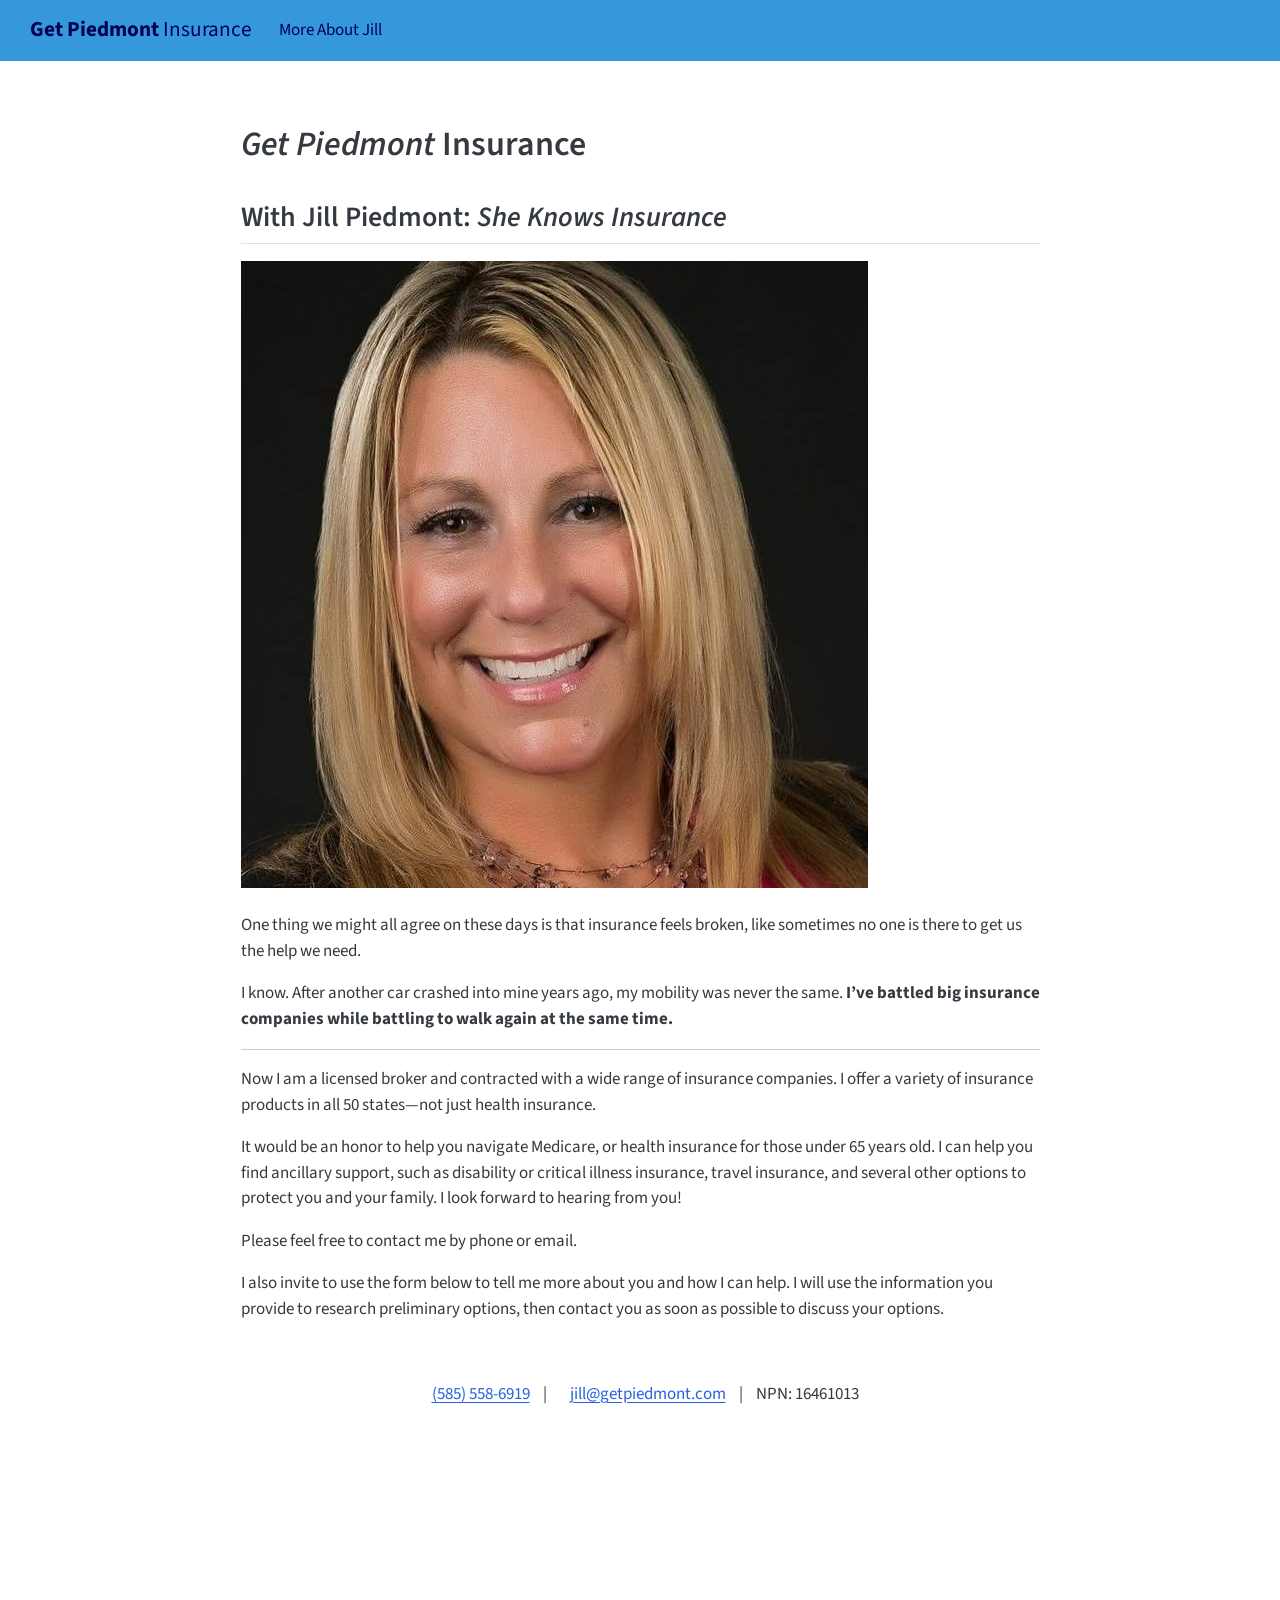
==== index.html @ 1cf902fd "Built site for gh-pages" ====
<!DOCTYPE html>
<html xmlns="http://www.w3.org/1999/xhtml" lang="en" xml:lang="en"><head>

<meta charset="utf-8">
<meta name="generator" content="quarto-1.9.36">

<meta name="viewport" content="width=device-width, initial-scale=1.0, user-scalable=yes">


<title>Get Piedmont Insurance</title>
<style>
/* Default styles provided by pandoc.
** See https://pandoc.org/MANUAL.html#variables-for-html for config info.
*/
code{white-space: pre-wrap;}
span.smallcaps{font-variant: small-caps;}
div.columns{display: flex; gap: min(4vw, 1.5em);}
div.column{flex: auto; overflow-x: auto;}
div.hanging-indent{margin-left: 1.5em; text-indent: -1.5em;}
ul.task-list{list-style: none;}
ul.task-list li input[type="checkbox"] {
  width: 0.8em;
  margin: 0 0.8em 0.2em -1em; /* quarto-specific, see https://github.com/quarto-dev/quarto-cli/issues/4556 */ 
  vertical-align: middle;
}
</style>


<script src="site_libs/quarto-nav/quarto-nav.js"></script>
<script src="site_libs/quarto-nav/headroom.min.js"></script>
<script src="site_libs/clipboard/clipboard.min.js"></script>
<script src="site_libs/quarto-html/quarto.js" type="module"></script>
<script src="site_libs/quarto-html/tabsets/tabsets.js" type="module"></script>
<script src="site_libs/quarto-html/popper.min.js"></script>
<script src="site_libs/quarto-html/tippy.umd.min.js"></script>
<script src="site_libs/quarto-html/anchor.min.js"></script>
<link href="site_libs/quarto-html/tippy.css" rel="stylesheet">
<link href="site_libs/quarto-html/quarto-syntax-highlighting-845c23b38eaddc0f92fda52bfe77a8c8.css" rel="stylesheet" id="quarto-text-highlighting-styles">
<script src="site_libs/bootstrap/bootstrap.min.js"></script>
<link href="site_libs/bootstrap/bootstrap-icons.css" rel="stylesheet">
<link href="site_libs/bootstrap/bootstrap-940954ac4f0641a4bbf3af99f17eb80d.min.css" rel="stylesheet" append-hash="true" id="quarto-bootstrap" data-mode="light">
<script id="quarto-search-options" type="application/json">{
  "language": {
    "search-no-results-text": "No results",
    "search-matching-documents-text": "matching documents",
    "search-copy-link-title": "Copy link to search",
    "search-hide-matches-text": "Hide additional matches",
    "search-more-match-text": "more match in this document",
    "search-more-matches-text": "more matches in this document",
    "search-clear-button-title": "Clear",
    "search-text-placeholder": "",
    "search-detached-cancel-button-title": "Cancel",
    "search-submit-button-title": "Submit",
    "search-label": "Search"
  }
}</script>


<link rel="stylesheet" href="styles.scss">
</head>

<body class="nav-fixed fullcontent quarto-light">

<div id="quarto-search-results"></div>
  <header id="quarto-header" class="headroom fixed-top">
    <nav class="navbar navbar-expand-lg " data-bs-theme="dark">
      <div class="navbar-container container-fluid">
      <div class="navbar-brand-container mx-auto">
    <a class="navbar-brand" href="./index.html">
    <span class="navbar-title"><b>Get Piedmont</b> Insurance</span>
    </a>
  </div>
          <button class="navbar-toggler" type="button" data-bs-toggle="collapse" data-bs-target="#navbarCollapse" aria-controls="navbarCollapse" role="menu" aria-expanded="false" aria-label="Toggle navigation" onclick="if (window.quartoToggleHeadroom) { window.quartoToggleHeadroom(); }">
  <span class="navbar-toggler-icon"></span>
</button>
          <div class="collapse navbar-collapse" id="navbarCollapse">
            <ul class="navbar-nav navbar-nav-scroll me-auto">
  <li class="nav-item">
    <a class="nav-link" href="./about.html"> 
<span class="menu-text">More About Jill</span></a>
  </li>  
</ul>
          </div> <!-- /navcollapse -->
            <div class="quarto-navbar-tools">
</div>
      </div> <!-- /container-fluid -->
    </nav>
</header>
<!-- content -->
<div id="quarto-content" class="quarto-container page-columns page-rows-contents page-layout-article page-navbar">
<!-- sidebar -->
<!-- margin-sidebar -->
    
<!-- main -->
<main class="content" id="quarto-document-content"><header id="title-block-header" class="quarto-title-block"></header>




<section id="get-piedmont-insurance" class="level1">
<h1><em>Get Piedmont</em> Insurance</h1>
<section id="subtitle" class="level2">
<h2 class="anchored" data-anchor-id="subtitle">With Jill Piedmont: <em>She Knows Insurance</em></h2>
<div class="circle-container">
<img src="images/jill.jpg" alt="Jill Piedmont Derleth">
</div>
<p style="margin-top: 1.25em; margin-bottom: 1.5em;">
</p><p>One thing we might all agree on these days is that insurance feels broken, like sometimes no one is there to get us the help we need.</p>
I know. After another car crashed into mine years ago, my mobility was never the same. <strong>I’ve battled big insurance companies while battling to walk again at the same time.</strong>
<p></p>
<hr>
<p>Now I am a licensed broker and contracted with a wide range of insurance companies. I offer a variety of insurance products in all 50 states—not just health insurance.</p>
<p>It would be an honor to help you navigate Medicare, or health insurance for those under 65 years old. I can help you find ancillary support, such as disability or critical illness insurance, travel insurance, and several other options to protect you and your family. I look forward to hearing from you!</p>
<p>Please feel free to contact me by phone or email.</p>
<p>I also invite to use the form below to tell me more about you and how I can help. I will use the information you provide to research preliminary options, then contact you as soon as possible to discuss your options.</p>
<p><br></p>
<p style="text-align: center">
<!--; font-size: 0.95rem;"> -->
<i title="Phone" class="fa-solid fa-phone"></i> <span style="margin-right: 10px;"></span> <a href="tel:+15855586919">(585) 558-6919</a> <span style="margin-right: 10px;"></span>|<span style="margin-right: 10px;"></span> <i title="Email" class="fa-solid fa-envelope"> <span style="margin-right: 10px;"></span> </i> <a href="mailto:jill@getpiedmont.com">jill@getpiedmont.com</a> <span style="margin-right: 10px;"></span>|<span style="margin-right: 10px;"></span> NPN: 16461013
</p>
<p><br></p>
<!-- GOOGLE FORM HERE!!!! -->
<iframe src="https://docs.google.com/forms/d/e/1FAIpQLSeXGgfIGxfxbbvX0NgqIiCvu-ggiUP18GAKP_W6N9-AdZB9Bw/viewform?embedded=true" width="640" height="3203" frameborder="0" marginheight="0" marginwidth="0">
Loading…
</iframe>


</section>
</section>

</main> <!-- /main -->
<script id="quarto-html-after-body" type="application/javascript">
  window.document.addEventListener("DOMContentLoaded", function (event) {
    const icon = "";
    const anchorJS = new window.AnchorJS();
    anchorJS.options = {
      placement: 'right',
      icon: icon
    };
    anchorJS.add('.anchored');
    const isCodeAnnotation = (el) => {
      for (const clz of el.classList) {
        if (clz.startsWith('code-annotation-')) {                     
          return true;
        }
      }
      return false;
    }
    const onCopySuccess = function(e) {
      // button target
      const button = e.trigger;
      // don't keep focus
      button.blur();
      // flash "checked"
      button.classList.add('code-copy-button-checked');
      var currentTitle = button.getAttribute("title");
      button.setAttribute("title", "Copied!");
      let tooltip;
      if (window.bootstrap) {
        button.setAttribute("data-bs-toggle", "tooltip");
        button.setAttribute("data-bs-placement", "left");
        button.setAttribute("data-bs-title", "Copied!");
        tooltip = new bootstrap.Tooltip(button, 
          { trigger: "manual", 
            customClass: "code-copy-button-tooltip",
            offset: [0, -8]});
        tooltip.show();    
      }
      setTimeout(function() {
        if (tooltip) {
          tooltip.hide();
          button.removeAttribute("data-bs-title");
          button.removeAttribute("data-bs-toggle");
          button.removeAttribute("data-bs-placement");
        }
        button.setAttribute("title", currentTitle);
        button.classList.remove('code-copy-button-checked');
      }, 1000);
      // clear code selection
      e.clearSelection();
    }
    const getTextToCopy = function(trigger) {
      const outerScaffold = trigger.parentElement.cloneNode(true);
      const codeEl = outerScaffold.querySelector('code');
      for (const childEl of codeEl.children) {
        if (isCodeAnnotation(childEl)) {
          childEl.remove();
        }
      }
      return codeEl.innerText;
    }
    const clipboard = new window.ClipboardJS('.code-copy-button:not([data-in-quarto-modal])', {
      text: getTextToCopy
    });
    clipboard.on('success', onCopySuccess);
    if (window.document.getElementById('quarto-embedded-source-code-modal')) {
      const clipboardModal = new window.ClipboardJS('.code-copy-button[data-in-quarto-modal]', {
        text: getTextToCopy,
        container: window.document.getElementById('quarto-embedded-source-code-modal')
      });
      clipboardModal.on('success', onCopySuccess);
    }
      var localhostRegex = new RegExp(/^(?:http|https):\/\/localhost\:?[0-9]*\//);
      var mailtoRegex = new RegExp(/^mailto:/);
        var filterRegex = new RegExp('/' + window.location.host + '/');
      var isInternal = (href) => {
          return filterRegex.test(href) || localhostRegex.test(href) || mailtoRegex.test(href);
      }
      // Inspect non-navigation links and adorn them if external
     var links = window.document.querySelectorAll('a[href]:not(.nav-link):not(.navbar-brand):not(.toc-action):not(.sidebar-link):not(.sidebar-item-toggle):not(.pagination-link):not(.no-external):not([aria-hidden]):not(.dropdown-item):not(.quarto-navigation-tool):not(.about-link)');
      for (var i=0; i<links.length; i++) {
        const link = links[i];
        if (!isInternal(link.href)) {
          // undo the damage that might have been done by quarto-nav.js in the case of
          // links that we want to consider external
          if (link.dataset.originalHref !== undefined) {
            link.href = link.dataset.originalHref;
          }
        }
      }
    function tippyHover(el, contentFn, onTriggerFn, onUntriggerFn) {
      const config = {
        allowHTML: true,
        maxWidth: 500,
        delay: 100,
        arrow: false,
        appendTo: function(el) {
            return el.parentElement;
        },
        interactive: true,
        interactiveBorder: 10,
        theme: 'quarto',
        placement: 'bottom-start',
      };
      if (contentFn) {
        config.content = contentFn;
      }
      if (onTriggerFn) {
        config.onTrigger = onTriggerFn;
      }
      if (onUntriggerFn) {
        config.onUntrigger = onUntriggerFn;
      }
      window.tippy(el, config); 
    }
    const noterefs = window.document.querySelectorAll('a[role="doc-noteref"]');
    for (var i=0; i<noterefs.length; i++) {
      const ref = noterefs[i];
      tippyHover(ref, function() {
        // use id or data attribute instead here
        let href = ref.getAttribute('data-footnote-href') || ref.getAttribute('href');
        try { href = new URL(href).hash; } catch {}
        const id = href.replace(/^#\/?/, "");
        const note = window.document.getElementById(id);
        if (note) {
          return note.innerHTML;
        } else {
          return "";
        }
      });
    }
    const xrefs = window.document.querySelectorAll('a.quarto-xref');
    const processXRef = (id, note) => {
      // Strip column container classes
      const stripColumnClz = (el) => {
        el.classList.remove("page-full", "page-columns");
        if (el.children) {
          for (const child of el.children) {
            stripColumnClz(child);
          }
        }
      }
      stripColumnClz(note)
      if (id === null || id.startsWith('sec-')) {
        // Special case sections, only their first couple elements
        const container = document.createElement("div");
        if (note.children && note.children.length > 2) {
          container.appendChild(note.children[0].cloneNode(true));
          for (let i = 1; i < note.children.length; i++) {
            const child = note.children[i];
            if (child.tagName === "P" && child.innerText === "") {
              continue;
            } else {
              container.appendChild(child.cloneNode(true));
              break;
            }
          }
          if (window.Quarto?.typesetMath) {
            window.Quarto.typesetMath(container);
          }
          return container.innerHTML
        } else {
          if (window.Quarto?.typesetMath) {
            window.Quarto.typesetMath(note);
          }
          return note.innerHTML;
        }
      } else {
        // Remove any anchor links if they are present
        const anchorLink = note.querySelector('a.anchorjs-link');
        if (anchorLink) {
          anchorLink.remove();
        }
        if (window.Quarto?.typesetMath) {
          window.Quarto.typesetMath(note);
        }
        if (note.classList.contains("callout")) {
          return note.outerHTML;
        } else {
          return note.innerHTML;
        }
      }
    }
    for (var i=0; i<xrefs.length; i++) {
      const xref = xrefs[i];
      tippyHover(xref, undefined, function(instance) {
        instance.disable();
        let url = xref.getAttribute('href');
        let hash = undefined; 
        if (url.startsWith('#')) {
          hash = url;
        } else {
          try { hash = new URL(url).hash; } catch {}
        }
        if (hash) {
          const id = hash.replace(/^#\/?/, "");
          const note = window.document.getElementById(id);
          if (note !== null) {
            try {
              const html = processXRef(id, note.cloneNode(true));
              instance.setContent(html);
            } finally {
              instance.enable();
              instance.show();
            }
          } else {
            // See if we can fetch this
            fetch(url.split('#')[0])
            .then(res => res.text())
            .then(html => {
              const parser = new DOMParser();
              const htmlDoc = parser.parseFromString(html, "text/html");
              const note = htmlDoc.getElementById(id);
              if (note !== null) {
                const html = processXRef(id, note);
                instance.setContent(html);
              } 
            }).finally(() => {
              instance.enable();
              instance.show();
            });
          }
        } else {
          // See if we can fetch a full url (with no hash to target)
          // This is a special case and we should probably do some content thinning / targeting
          fetch(url)
          .then(res => res.text())
          .then(html => {
            const parser = new DOMParser();
            const htmlDoc = parser.parseFromString(html, "text/html");
            const note = htmlDoc.querySelector('main.content');
            if (note !== null) {
              // This should only happen for chapter cross references
              // (since there is no id in the URL)
              // remove the first header
              if (note.children.length > 0 && note.children[0].tagName === "HEADER") {
                note.children[0].remove();
              }
              const html = processXRef(null, note);
              instance.setContent(html);
            } 
          }).finally(() => {
            instance.enable();
            instance.show();
          });
        }
      }, function(instance) {
      });
    }
        let selectedAnnoteEl;
        const selectorForAnnotation = ( cell, annotation) => {
          let cellAttr = 'data-code-cell="' + cell + '"';
          let lineAttr = 'data-code-annotation="' +  annotation + '"';
          const selector = 'span[' + cellAttr + '][' + lineAttr + ']';
          return selector;
        }
        const selectCodeLines = (annoteEl) => {
          const doc = window.document;
          const targetCell = annoteEl.getAttribute("data-target-cell");
          const targetAnnotation = annoteEl.getAttribute("data-target-annotation");
          const annoteSpan = window.document.querySelector(selectorForAnnotation(targetCell, targetAnnotation));
          const lines = annoteSpan.getAttribute("data-code-lines").split(",");
          const lineIds = lines.map((line) => {
            return targetCell + "-" + line;
          })
          let top = null;
          let height = null;
          let parent = null;
          if (lineIds.length > 0) {
              //compute the position of the single el (top and bottom and make a div)
              const el = window.document.getElementById(lineIds[0]);
              top = el.offsetTop;
              height = el.offsetHeight;
              parent = el.parentElement.parentElement;
            if (lineIds.length > 1) {
              const lastEl = window.document.getElementById(lineIds[lineIds.length - 1]);
              const bottom = lastEl.offsetTop + lastEl.offsetHeight;
              height = bottom - top;
            }
            if (top !== null && height !== null && parent !== null) {
              // cook up a div (if necessary) and position it 
              let div = window.document.getElementById("code-annotation-line-highlight");
              if (div === null) {
                div = window.document.createElement("div");
                div.setAttribute("id", "code-annotation-line-highlight");
                div.style.position = 'absolute';
                parent.appendChild(div);
              }
              div.style.top = top - 2 + "px";
              div.style.height = height + 4 + "px";
              div.style.left = 0;
              let gutterDiv = window.document.getElementById("code-annotation-line-highlight-gutter");
              if (gutterDiv === null) {
                gutterDiv = window.document.createElement("div");
                gutterDiv.setAttribute("id", "code-annotation-line-highlight-gutter");
                gutterDiv.style.position = 'absolute';
                const codeCell = window.document.getElementById(targetCell);
                const gutter = codeCell.querySelector('.code-annotation-gutter');
                gutter.appendChild(gutterDiv);
              }
              gutterDiv.style.top = top - 2 + "px";
              gutterDiv.style.height = height + 4 + "px";
            }
            selectedAnnoteEl = annoteEl;
          }
        };
        const unselectCodeLines = () => {
          const elementsIds = ["code-annotation-line-highlight", "code-annotation-line-highlight-gutter"];
          elementsIds.forEach((elId) => {
            const div = window.document.getElementById(elId);
            if (div) {
              div.remove();
            }
          });
          selectedAnnoteEl = undefined;
        };
          // Handle positioning of the toggle
      window.addEventListener(
        "resize",
        throttle(() => {
          elRect = undefined;
          if (selectedAnnoteEl) {
            selectCodeLines(selectedAnnoteEl);
          }
        }, 10)
      );
      function throttle(fn, ms) {
      let throttle = false;
      let timer;
        return (...args) => {
          if(!throttle) { // first call gets through
              fn.apply(this, args);
              throttle = true;
          } else { // all the others get throttled
              if(timer) clearTimeout(timer); // cancel #2
              timer = setTimeout(() => {
                fn.apply(this, args);
                timer = throttle = false;
              }, ms);
          }
        };
      }
        // Attach click handler to the DT
        const annoteDls = window.document.querySelectorAll('dt[data-target-cell]');
        for (const annoteDlNode of annoteDls) {
          annoteDlNode.addEventListener('click', (event) => {
            const clickedEl = event.target;
            if (clickedEl !== selectedAnnoteEl) {
              unselectCodeLines();
              const activeEl = window.document.querySelector('dt[data-target-cell].code-annotation-active');
              if (activeEl) {
                activeEl.classList.remove('code-annotation-active');
              }
              selectCodeLines(clickedEl);
              clickedEl.classList.add('code-annotation-active');
            } else {
              // Unselect the line
              unselectCodeLines();
              clickedEl.classList.remove('code-annotation-active');
            }
          });
        }
    const findCites = (el) => {
      const parentEl = el.parentElement;
      if (parentEl) {
        const cites = parentEl.dataset.cites;
        if (cites) {
          return {
            el,
            cites: cites.split(' ')
          };
        } else {
          return findCites(el.parentElement)
        }
      } else {
        return undefined;
      }
    };
    var bibliorefs = window.document.querySelectorAll('a[role="doc-biblioref"]');
    for (var i=0; i<bibliorefs.length; i++) {
      const ref = bibliorefs[i];
      const citeInfo = findCites(ref);
      if (citeInfo) {
        tippyHover(citeInfo.el, function() {
          var popup = window.document.createElement('div');
          citeInfo.cites.forEach(function(cite) {
            var citeDiv = window.document.createElement('div');
            citeDiv.classList.add('hanging-indent');
            citeDiv.classList.add('csl-entry');
            var biblioDiv = window.document.getElementById('ref-' + cite);
            if (biblioDiv) {
              citeDiv.innerHTML = biblioDiv.innerHTML;
            }
            popup.appendChild(citeDiv);
          });
          return popup.innerHTML;
        });
      }
    }
  });
  </script>
</div> <!-- /content -->




</body></html>
---- site_libs/quarto-html/tippy.css ----
.tippy-box[data-animation=fade][data-state=hidden]{opacity:0}[data-tippy-root]{max-width:calc(100vw - 10px)}.tippy-box{position:relative;background-color:#333;color:#fff;border-radius:4px;font-size:14px;line-height:1.4;white-space:normal;outline:0;transition-property:transform,visibility,opacity}.tippy-box[data-placement^=top]>.tippy-arrow{bottom:0}.tippy-box[data-placement^=top]>.tippy-arrow:before{bottom:-7px;left:0;border-width:8px 8px 0;border-top-color:initial;transform-origin:center top}.tippy-box[data-placement^=bottom]>.tippy-arrow{top:0}.tippy-box[data-placement^=bottom]>.tippy-arrow:before{top:-7px;left:0;border-width:0 8px 8px;border-bottom-color:initial;transform-origin:center bottom}.tippy-box[data-placement^=left]>.tippy-arrow{right:0}.tippy-box[data-placement^=left]>.tippy-arrow:before{border-width:8px 0 8px 8px;border-left-color:initial;right:-7px;transform-origin:center left}.tippy-box[data-placement^=right]>.tippy-arrow{left:0}.tippy-box[data-placement^=right]>.tippy-arrow:before{left:-7px;border-width:8px 8px 8px 0;border-right-color:initial;transform-origin:center right}.tippy-box[data-inertia][data-state=visible]{transition-timing-function:cubic-bezier(.54,1.5,.38,1.11)}.tippy-arrow{width:16px;height:16px;color:#333}.tippy-arrow:before{content:"";position:absolute;border-color:transparent;border-style:solid}.tippy-content{position:relative;padding:5px 9px;z-index:1}
---- site_libs/quarto-html/quarto-syntax-highlighting-845c23b38eaddc0f92fda52bfe77a8c8.css ----
/* quarto syntax highlight colors */
:root {
  --quarto-hl-ot-color: #003B4F;
  --quarto-hl-at-color: #657422;
  --quarto-hl-ss-color: #20794D;
  --quarto-hl-an-color: #5E5E5E;
  --quarto-hl-fu-color: #4758AB;
  --quarto-hl-st-color: #20794D;
  --quarto-hl-cf-color: #003B4F;
  --quarto-hl-op-color: #5E5E5E;
  --quarto-hl-er-color: #AD0000;
  --quarto-hl-bn-color: #AD0000;
  --quarto-hl-al-color: #AD0000;
  --quarto-hl-va-color: #111111;
  --quarto-hl-bu-color: inherit;
  --quarto-hl-ex-color: inherit;
  --quarto-hl-pp-color: #AD0000;
  --quarto-hl-in-color: #5E5E5E;
  --quarto-hl-vs-color: #20794D;
  --quarto-hl-wa-color: #5E5E5E;
  --quarto-hl-do-color: #5E5E5E;
  --quarto-hl-im-color: #00769E;
  --quarto-hl-ch-color: #20794D;
  --quarto-hl-dt-color: #AD0000;
  --quarto-hl-fl-color: #AD0000;
  --quarto-hl-co-color: #5E5E5E;
  --quarto-hl-cv-color: #5E5E5E;
  --quarto-hl-cn-color: #8f5902;
  --quarto-hl-sc-color: #5E5E5E;
  --quarto-hl-dv-color: #AD0000;
  --quarto-hl-kw-color: #003B4F;
}

/* other quarto variables */
:root {
  --quarto-font-monospace: SFMono-Regular, Menlo, Monaco, Consolas, "Liberation Mono", "Courier New", monospace;
}

/* syntax highlight based on Pandoc's rules */
pre > code.sourceCode > span {
  color: #003B4F;
}

code.sourceCode > span {
  color: #003B4F;
}

div.sourceCode,
div.sourceCode pre.sourceCode {
  color: #003B4F;
}

/* Normal */
code span {
  color: #003B4F;
}

/* Alert */
code span.al {
  color: #AD0000;
  font-style: inherit;
}

/* Annotation */
code span.an {
  color: #5E5E5E;
  font-style: inherit;
}

/* Attribute */
code span.at {
  color: #657422;
  font-style: inherit;
}

/* BaseN */
code span.bn {
  color: #AD0000;
  font-style: inherit;
}

/* BuiltIn */
code span.bu {
  font-style: inherit;
}

/* ControlFlow */
code span.cf {
  color: #003B4F;
  font-weight: bold;
  font-style: inherit;
}

/* Char */
code span.ch {
  color: #20794D;
  font-style: inherit;
}

/* Constant */
code span.cn {
  color: #8f5902;
  font-style: inherit;
}

/* Comment */
code span.co {
  color: #5E5E5E;
  font-style: inherit;
}

/* CommentVar */
code span.cv {
  color: #5E5E5E;
  font-style: italic;
}

/* Documentation */
code span.do {
  color: #5E5E5E;
  font-style: italic;
}

/* DataType */
code span.dt {
  color: #AD0000;
  font-style: inherit;
}

/* DecVal */
code span.dv {
  color: #AD0000;
  font-style: inherit;
}

/* Error */
code span.er {
  color: #AD0000;
  font-style: inherit;
}

/* Extension */
code span.ex {
  font-style: inherit;
}

/* Float */
code span.fl {
  color: #AD0000;
  font-style: inherit;
}

/* Function */
code span.fu {
  color: #4758AB;
  font-style: inherit;
}

/* Import */
code span.im {
  color: #00769E;
  font-style: inherit;
}

/* Information */
code span.in {
  color: #5E5E5E;
  font-style: inherit;
}

/* Keyword */
code span.kw {
  color: #003B4F;
  font-weight: bold;
  font-style: inherit;
}

/* Operator */
code span.op {
  color: #5E5E5E;
  font-style: inherit;
}

/* Other */
code span.ot {
  color: #003B4F;
  font-style: inherit;
}

/* Preprocessor */
code span.pp {
  color: #AD0000;
  font-style: inherit;
}

/* SpecialChar */
code span.sc {
  color: #5E5E5E;
  font-style: inherit;
}

/* SpecialString */
code span.ss {
  color: #20794D;
  font-style: inherit;
}

/* String */
code span.st {
  color: #20794D;
  font-style: inherit;
}

/* Variable */
code span.va {
  color: #111111;
  font-style: inherit;
}

/* VerbatimString */
code span.vs {
  color: #20794D;
  font-style: inherit;
}

/* Warning */
code span.wa {
  color: #5E5E5E;
  font-style: italic;
}

.prevent-inlining {
  content: "</";
}

/*# sourceMappingURL=ac89f0bb514bba72461919f78549e31c.css.map */
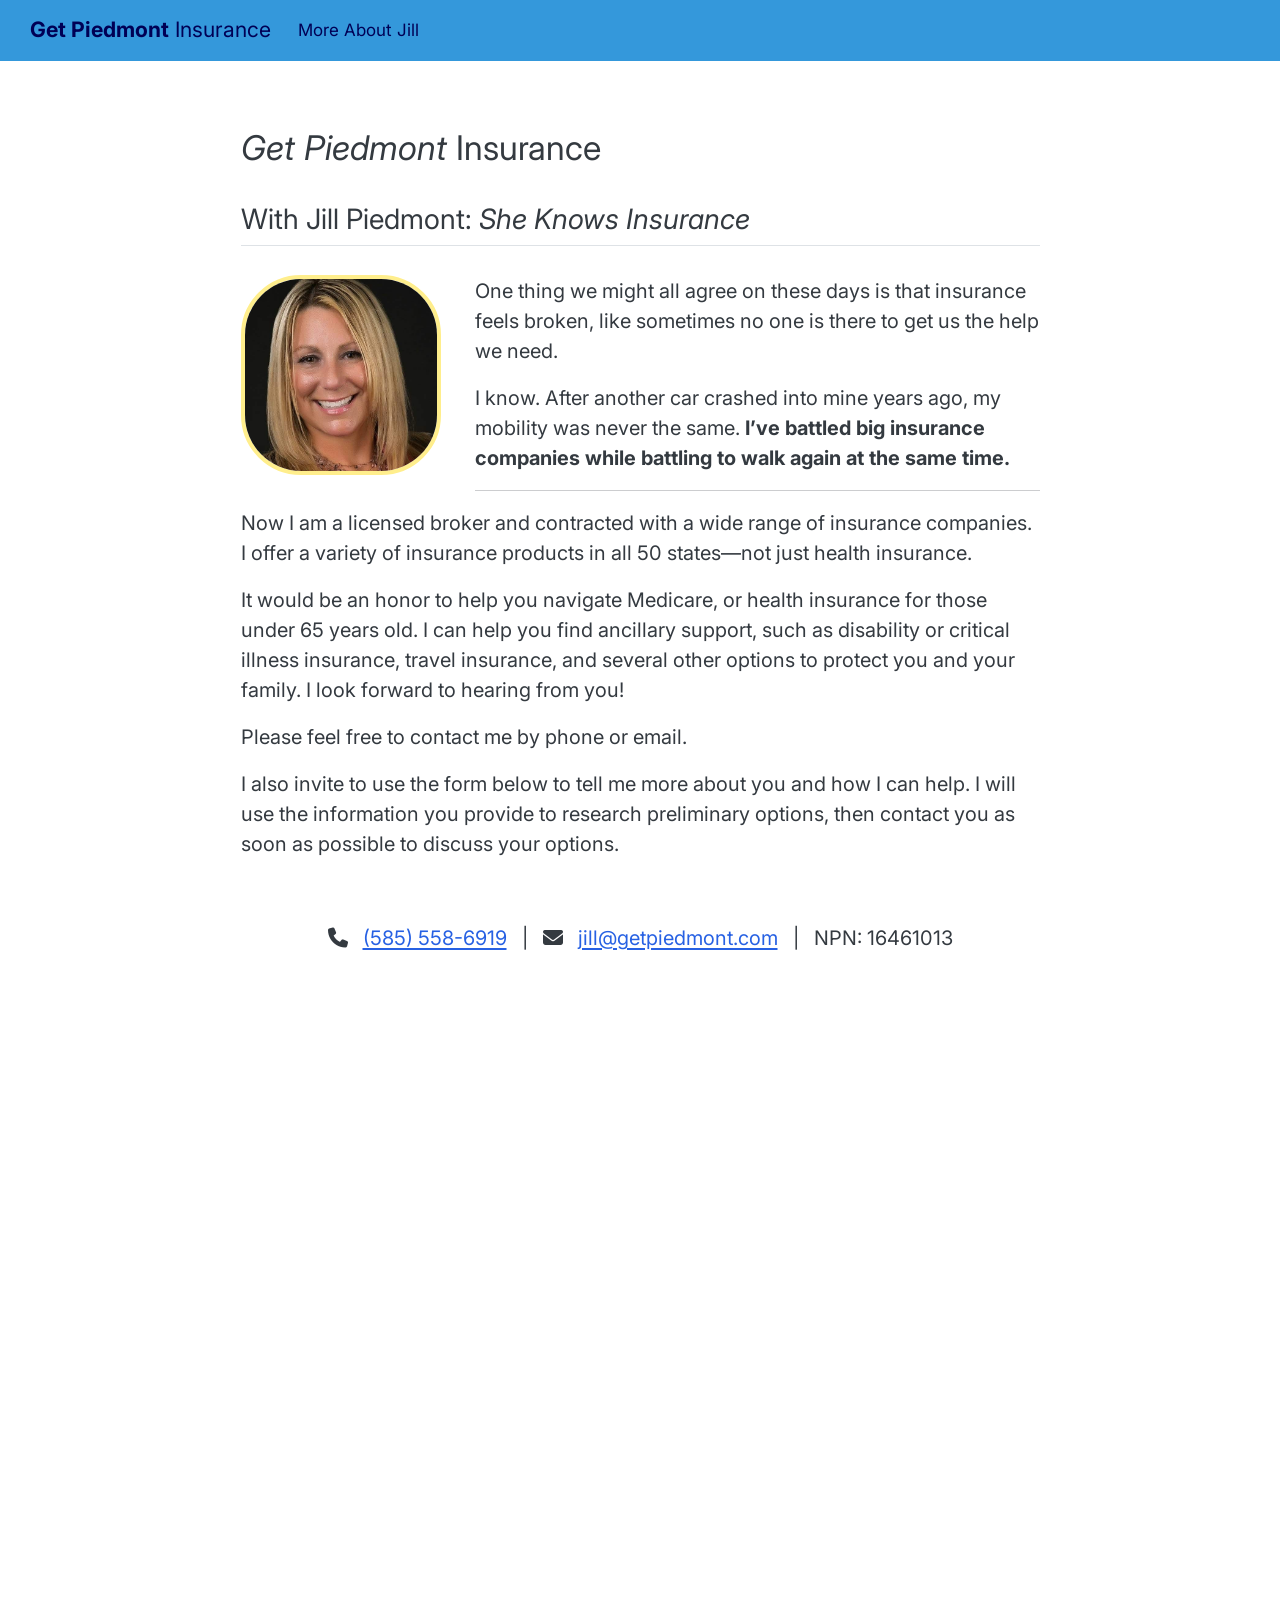
==== commit 4fcee041: "Built site for gh-pages" ====
--- a/index.html
+++ b/index.html
@@ -38,7 +38,7 @@
 <link href="site_libs/quarto-html/quarto-syntax-highlighting-845c23b38eaddc0f92fda52bfe77a8c8.css" rel="stylesheet" id="quarto-text-highlighting-styles">
 <script src="site_libs/bootstrap/bootstrap.min.js"></script>
 <link href="site_libs/bootstrap/bootstrap-icons.css" rel="stylesheet">
-<link href="site_libs/bootstrap/bootstrap-940954ac4f0641a4bbf3af99f17eb80d.min.css" rel="stylesheet" append-hash="true" id="quarto-bootstrap" data-mode="light">
+<link href="site_libs/bootstrap/bootstrap-6b765530a9ad11db18a57313fbe14e70.min.css" rel="stylesheet" append-hash="true" id="quarto-bootstrap" data-mode="light">
 <script id="quarto-search-options" type="application/json">{
   "language": {
     "search-no-results-text": "No results",
@@ -56,7 +56,6 @@
 }</script>
 
 
-<link rel="stylesheet" href="styles.scss">
 </head>
 
 <body class="nav-fixed fullcontent quarto-light">
@@ -101,8 +100,8 @@
 <h1><em>Get Piedmont</em> Insurance</h1>
 <section id="subtitle" class="level2">
 <h2 class="anchored" data-anchor-id="subtitle">With Jill Piedmont: <em>She Knows Insurance</em></h2>
-<div class="circle-container">
-<img src="images/jill.jpg" alt="Jill Piedmont Derleth">
+<div id="hero-photo">
+<p><img src="images/jill.jpg" alt="Jill Piedmont Derleth"></p>
 </div>
 <p style="margin-top: 1.25em; margin-bottom: 1.5em;">
 </p><p>One thing we might all agree on these days is that insurance feels broken, like sometimes no one is there to get us the help we need.</p>
@@ -202,7 +201,7 @@
     }
       var localhostRegex = new RegExp(/^(?:http|https):\/\/localhost\:?[0-9]*\//);
       var mailtoRegex = new RegExp(/^mailto:/);
-        var filterRegex = new RegExp('/' + window.location.host + '/');
+        var filterRegex = new RegExp("https:\/\/getpiedmont\.com");
       var isInternal = (href) => {
           return filterRegex.test(href) || localhostRegex.test(href) || mailtoRegex.test(href);
       }
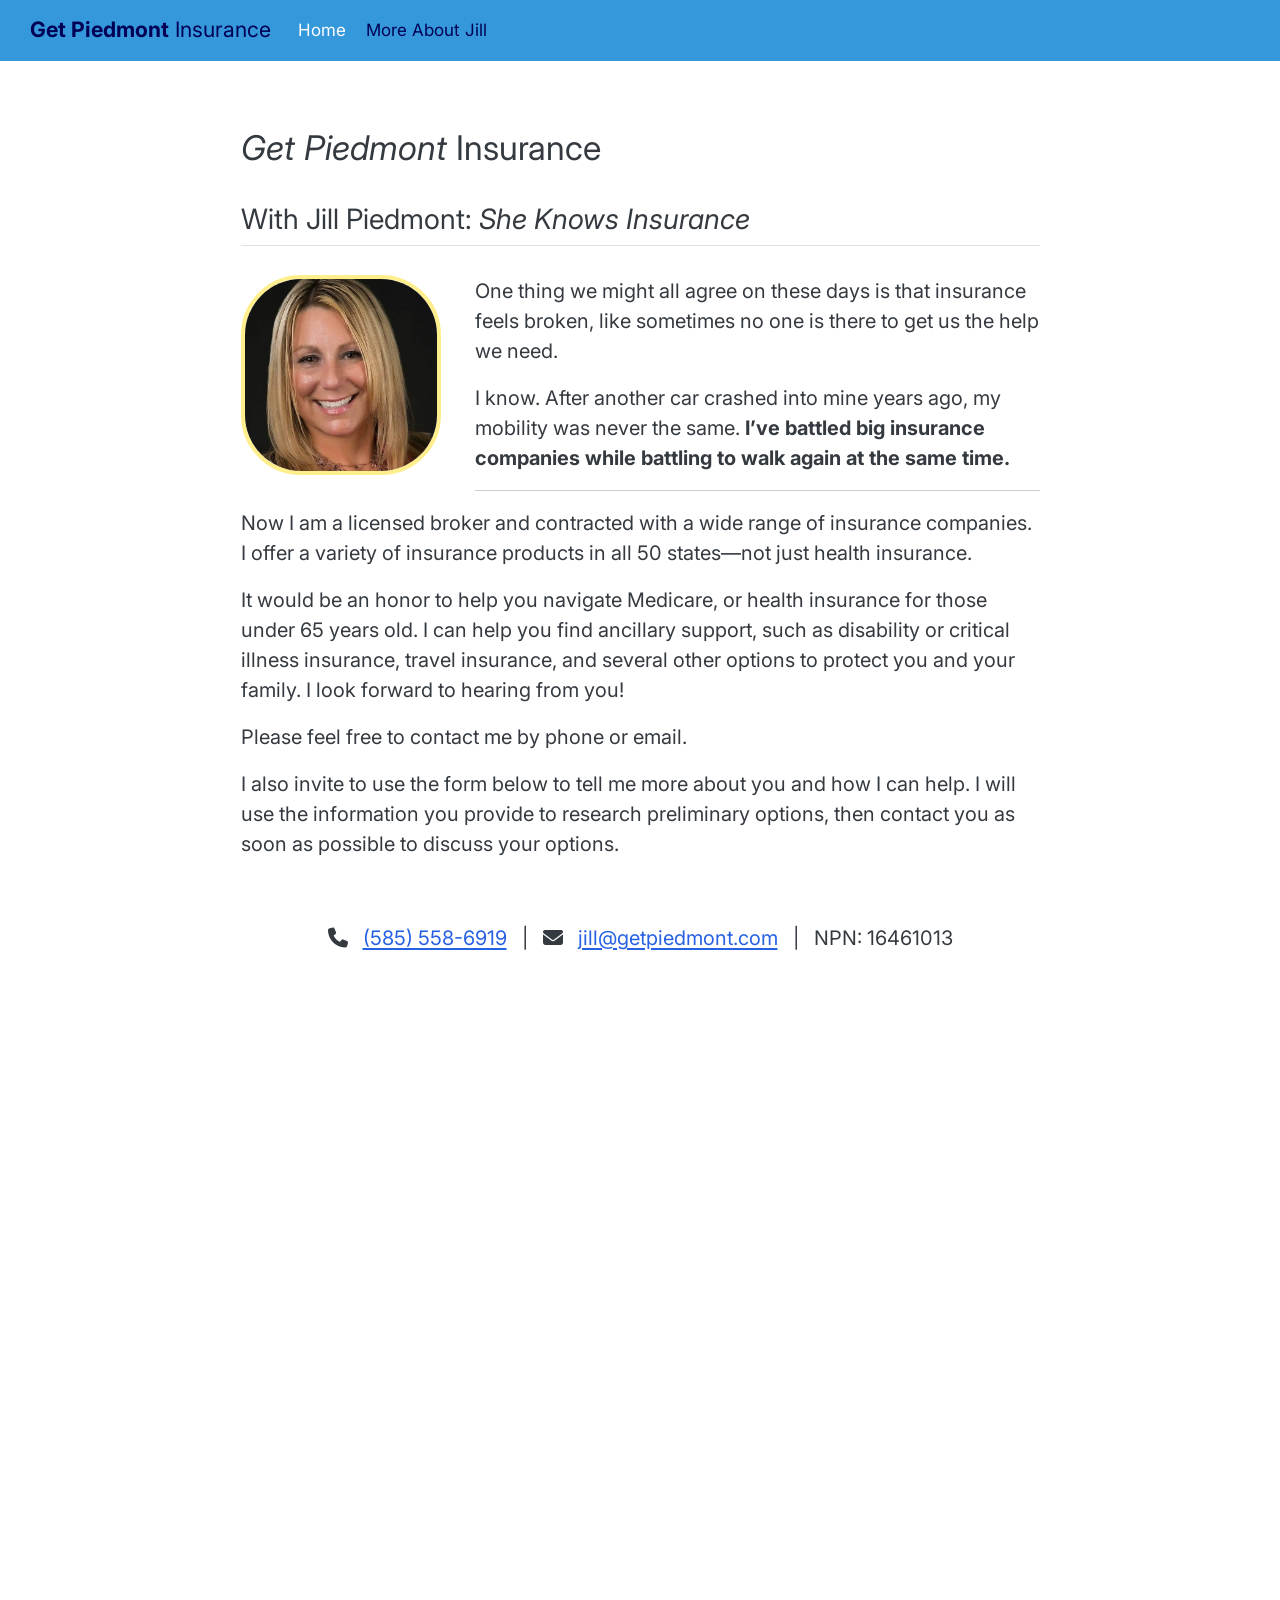
==== commit ee672633: "Built site for gh-pages" ====
--- a/index.html
+++ b/index.html
@@ -75,6 +75,10 @@
           <div class="collapse navbar-collapse" id="navbarCollapse">
             <ul class="navbar-nav navbar-nav-scroll me-auto">
   <li class="nav-item">
+    <a class="nav-link active" href="./index.html" aria-current="page"> 
+<span class="menu-text">Home</span></a>
+  </li>  
+  <li class="nav-item">
     <a class="nav-link" href="./about.html"> 
 <span class="menu-text">More About Jill</span></a>
   </li>  
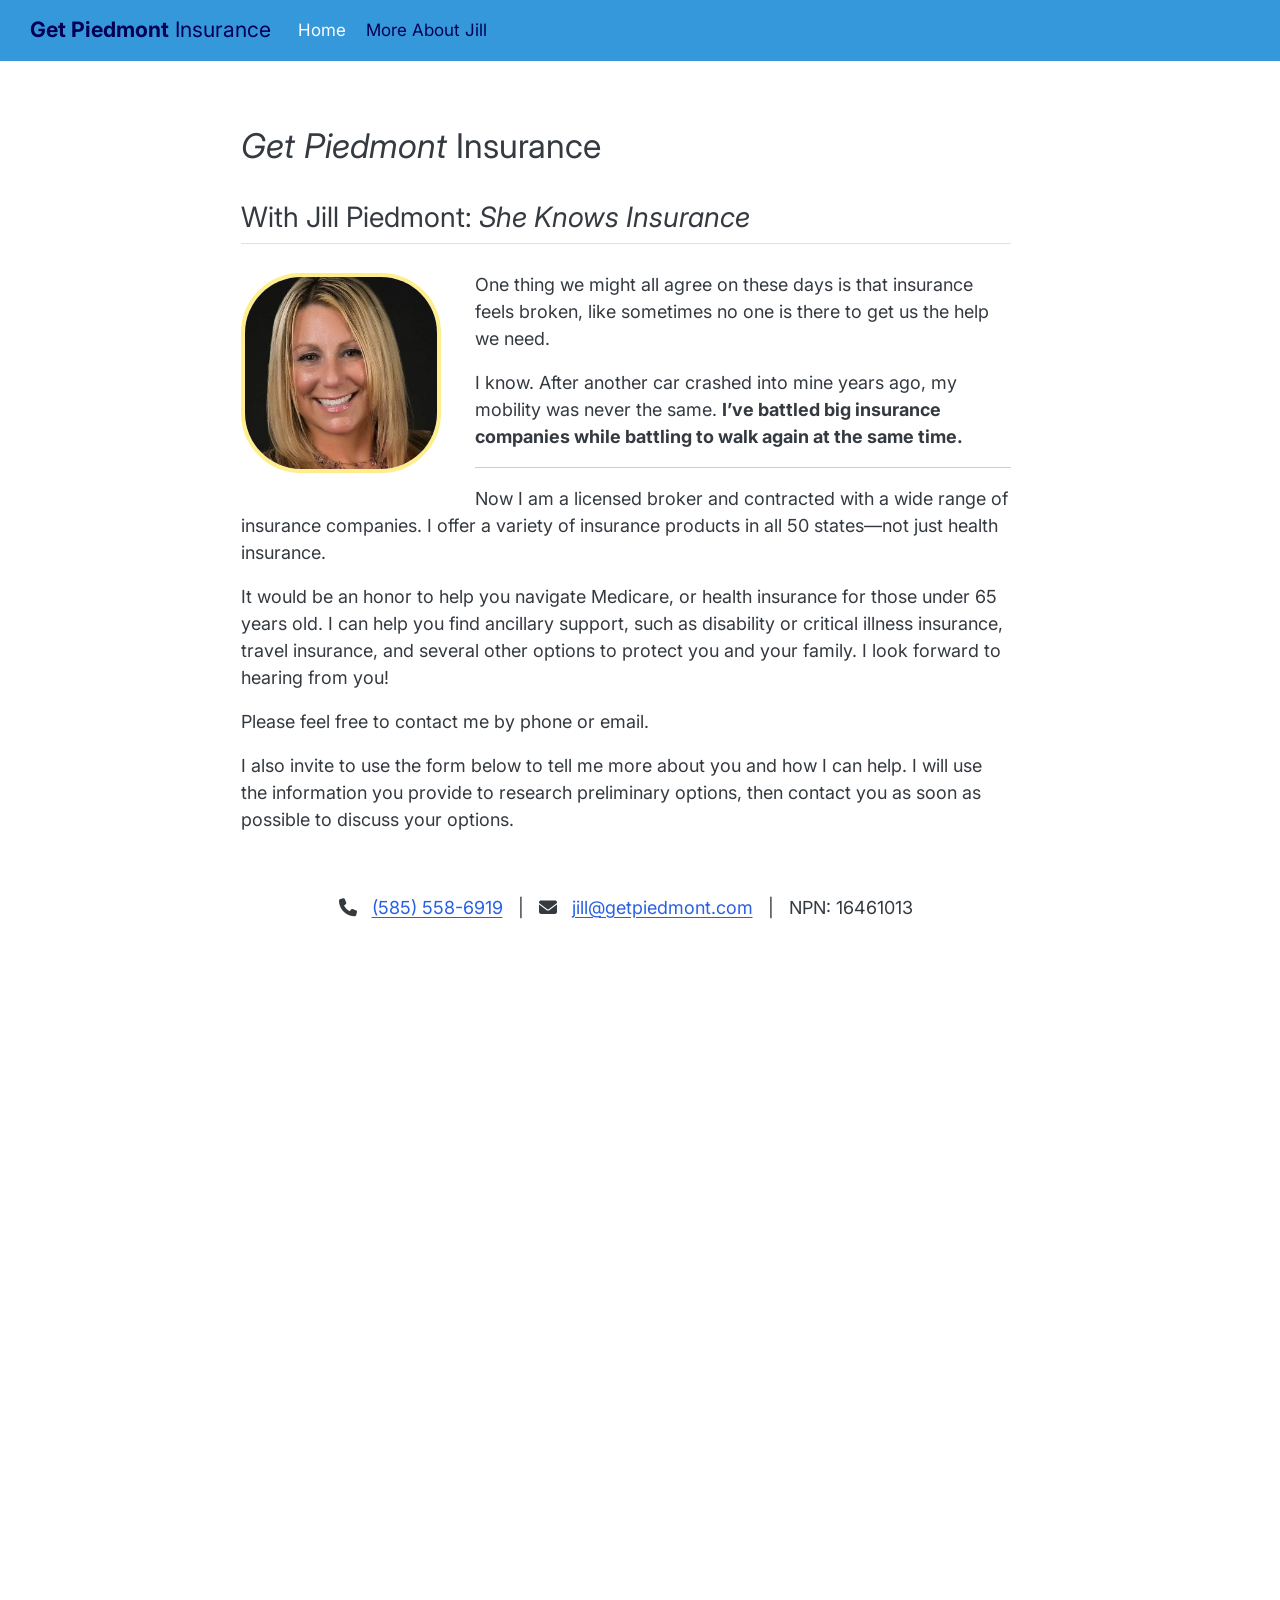
==== commit 00174ee5: "Built site for gh-pages" ====
--- a/index.html
+++ b/index.html
@@ -38,7 +38,7 @@
 <link href="site_libs/quarto-html/quarto-syntax-highlighting-845c23b38eaddc0f92fda52bfe77a8c8.css" rel="stylesheet" id="quarto-text-highlighting-styles">
 <script src="site_libs/bootstrap/bootstrap.min.js"></script>
 <link href="site_libs/bootstrap/bootstrap-icons.css" rel="stylesheet">
-<link href="site_libs/bootstrap/bootstrap-6b765530a9ad11db18a57313fbe14e70.min.css" rel="stylesheet" append-hash="true" id="quarto-bootstrap" data-mode="light">
+<link href="site_libs/bootstrap/bootstrap-31ea59d8c5580e3be3acd17357558e1a.min.css" rel="stylesheet" append-hash="true" id="quarto-bootstrap" data-mode="light">
 <script id="quarto-search-options" type="application/json">{
   "language": {
     "search-no-results-text": "No results",
@@ -56,6 +56,12 @@
 }</script>
 
 
+<meta property="og:title" content="Get Piedmont Insurance">
+<meta property="og:image" content="https://getpiedmont.com/images/jill.jpg">
+<meta property="og:site_name" content="Get Piedmont Insurance">
+<meta name="twitter:title" content="Get Piedmont Insurance">
+<meta name="twitter:image" content="https://getpiedmont.com/images/jill.jpg">
+<meta name="twitter:card" content="summary_large_image">
 </head>
 
 <body class="nav-fixed fullcontent quarto-light">
